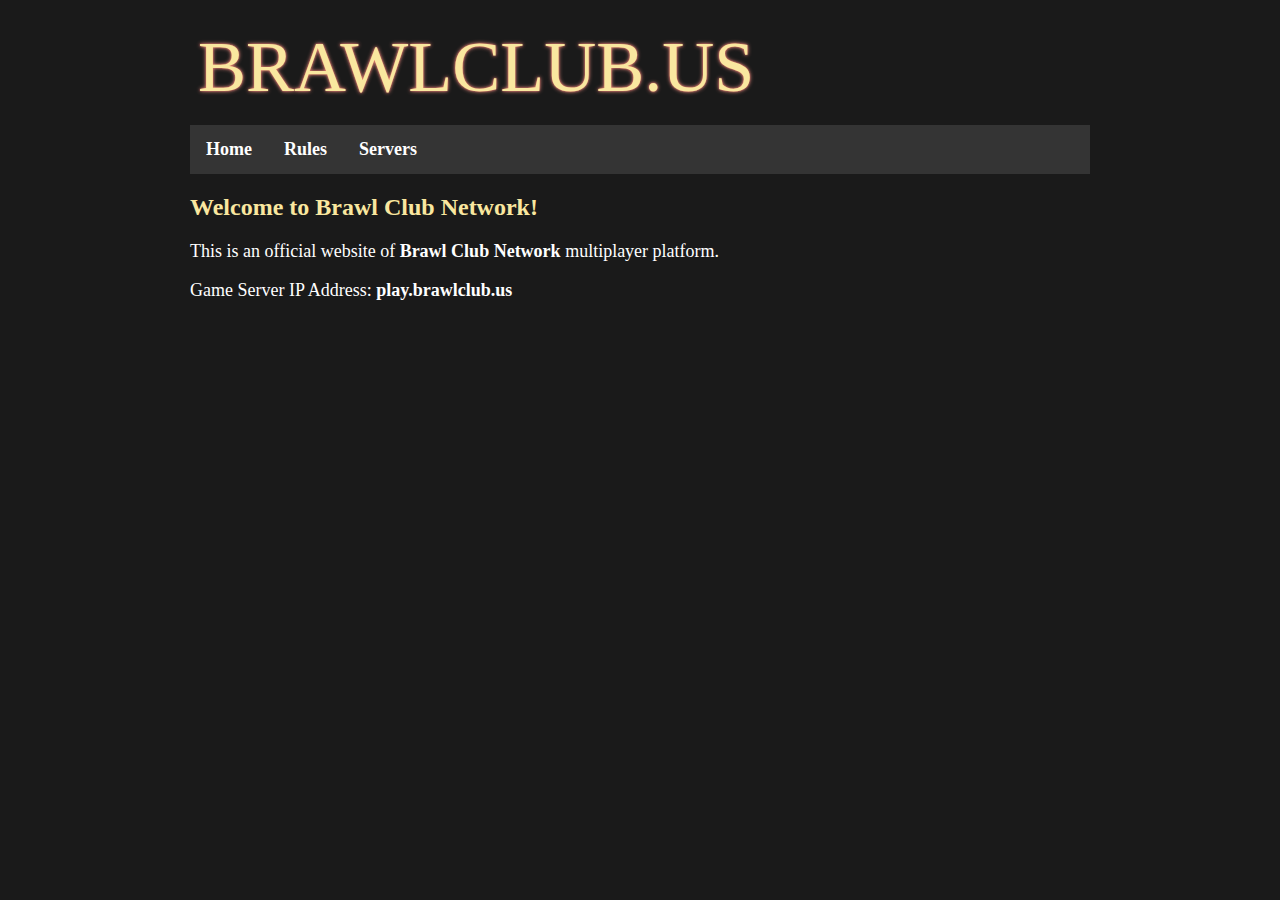
==== public/index.html @ 462b9937 "first" ====
<!DOCTYPE html>
<html lang="en">

	<!-- Header -->
	<head>
		<meta charset="utf-8">
		<meta name="viewport" content="width=device-width, initial-scale=1.0">
		<title>Brawl Club Network</title>
		<link href="styles/main.css" rel="stylesheet" type="text/css"/>
	</head>
	
	<!-- Body -->
	<body>
		<!-- Content -->
		<div class="content">
			<div class="neon-text">BRAWLCLUB.US</div>

			<h1>
				<div class="navbar">
					<ul>
						<li><a class="active" href="index.html">Home</a></li>
						<li><a class="active" href="rules.html">Rules</a></li>
						<li><a class="active" href="servers.html">Servers</a></li>
					</ul>
				</div>
			</h1>

			<h2>
				Welcome to Brawl Club Network!
			</h2>
			
			<p>This is an official website of <b>Brawl Club Network</b> multiplayer platform.</p>

			<p>Game Server IP Address: <b>play.brawlclub.us</b></p>
		</div>
	</body>
	
</html>
---- public/styles/main.css ----
@font-face {
    font-family: "MyAverage";
    src: url('/styles/Average-Regular.ttf');
}

@font-face {
    font-family: "MyNeon";
    src: url('/styles/NeonSans.ttf');
}
.neon-text {
	font-family: 'MyNeon';
	font-size: 72px;
	color: #f9e79f;
	margin: 8px 8px 8px 8px;
	text-shadow:
		0 0 2px #ec7063,
		0 0 04px #f1948a;
}

body {
	background: #1A1A1A;
	font-family: 'MyAverage', serif;
	font-size: 18px;
	color: white;
}

h1 {
	font-size: 24px;
	color: #F9E79F;
}

h2 {
	font-size: 24px;
	color: #F9E79F;
}

.serverListTable {
	width: 75%;
}
table, th, td {
	border: 1px solid white;
	border-collapse: collapse;
}
th {
	padding: 5px;
	text-align: left;
}
td {
	background-clip: border-box;
	padding: 5px;
}

a {
	color: white;
}
a.visited {
	color: #EC7063;
}
a:hover {
	color: white;
}
a:active {
	color: #EC7063;
}

ul {
	list-style-type: none;
	margin: 0;
	padding: 0;
	overflow: hidden;
	background-color: #343434;
}
	
li {
	float: left;
}
	
li a {
	display: block;
	color: white;
	text-align: center;
	padding: 14px 16px;
	text-decoration: none;
	font-size: 18px;
}
	
li a:hover {
	background-color: #111;
}

.content {
	margin: auto;
	padding: 10px;
}
@media screen and (min-width: 900px) {
	.content {
		max-width: 900px;
  		margin: auto;
		padding: 10px;
	}
	.neon-text {
		max-width: 900px;
	}
}
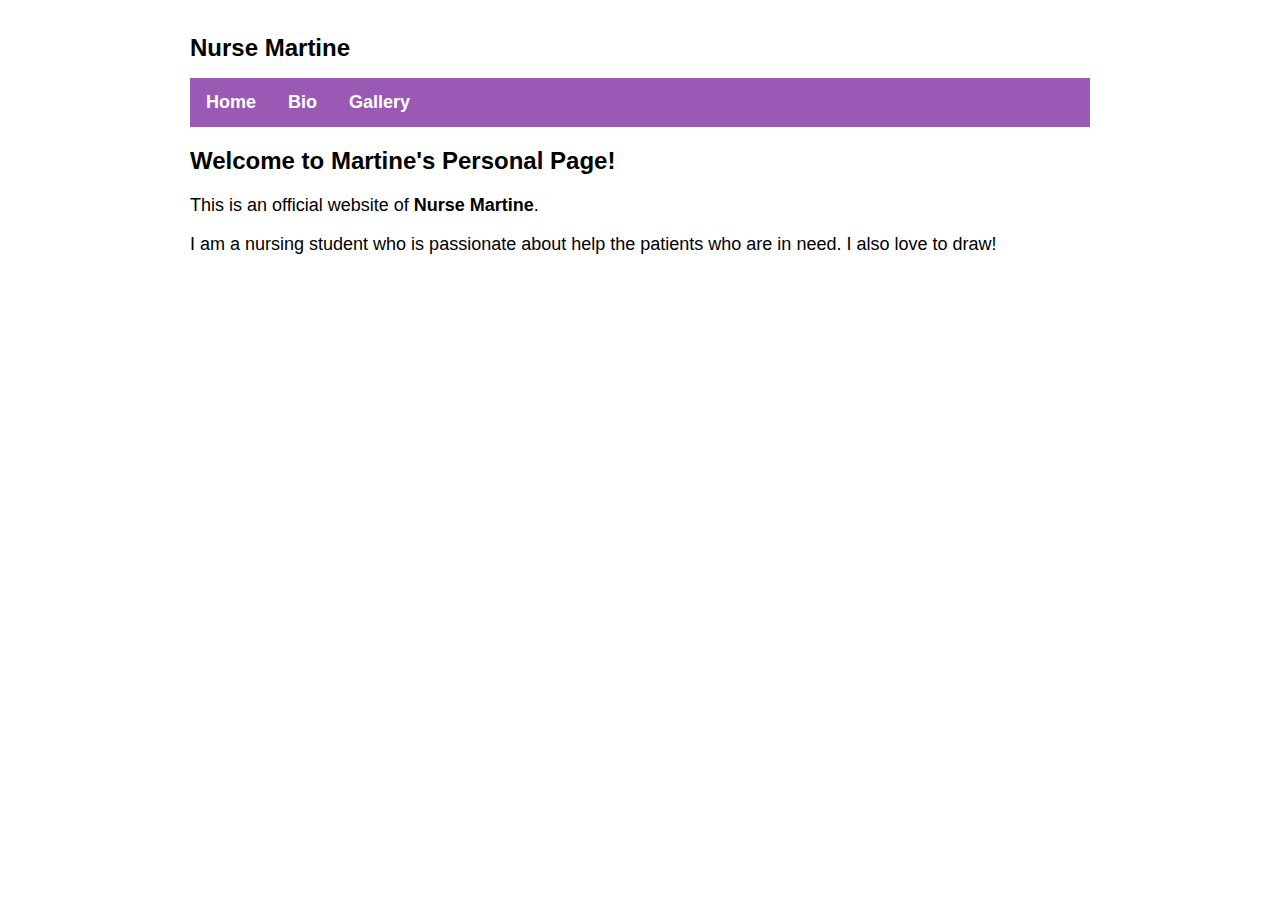
==== commit 1478320a: "UPDATE" ====
--- a/public/index.html
+++ b/public/index.html
@@ -5,7 +5,7 @@
 	<head>
 		<meta charset="utf-8">
 		<meta name="viewport" content="width=device-width, initial-scale=1.0">
-		<title>Brawl Club Network</title>
+		<title>Nurse Martine</title>
 		<link href="styles/main.css" rel="stylesheet" type="text/css"/>
 	</head>
 	
@@ -13,25 +13,25 @@
 	<body>
 		<!-- Content -->
 		<div class="content">
-			<div class="neon-text">BRAWLCLUB.US</div>
+			<h1>Nurse Martine</h1>
 
 			<h1>
 				<div class="navbar">
 					<ul>
 						<li><a class="active" href="index.html">Home</a></li>
-						<li><a class="active" href="rules.html">Rules</a></li>
-						<li><a class="active" href="servers.html">Servers</a></li>
+						<li><a class="active" href="bio.html">Bio</a></li>
+						<li><a class="active" href="gallery.html">Gallery</a></li>
 					</ul>
 				</div>
 			</h1>
 
 			<h2>
-				Welcome to Brawl Club Network!
+				Welcome to Martine's Personal Page!
 			</h2>
 			
-			<p>This is an official website of <b>Brawl Club Network</b> multiplayer platform.</p>
+			<p>This is an official website of <b>Nurse Martine</b>.</p>
 
-			<p>Game Server IP Address: <b>play.brawlclub.us</b></p>
+			<p>I am a nursing student who is passionate about help the patients who are in need. I also love to draw!</p>
 		</div>
 	</body>
 	
--- a/public/styles/main.css
+++ b/public/styles/main.css
@@ -1,37 +1,23 @@
 @font-face {
-    font-family: "MyAverage";
-    src: url('/styles/Average-Regular.ttf');
-}
-
-@font-face {
-    font-family: "MyNeon";
-    src: url('/styles/NeonSans.ttf');
-}
-.neon-text {
-	font-family: 'MyNeon';
-	font-size: 72px;
-	color: #f9e79f;
-	margin: 8px 8px 8px 8px;
-	text-shadow:
-		0 0 2px #ec7063,
-		0 0 04px #f1948a;
+    font-family: "MyRoboto";
+    src: url('/styles/RobotoCondensed-Regular.ttf');
 }
 
 body {
-	background: #1A1A1A;
-	font-family: 'MyAverage', serif;
+	background: white;
+	font-family: 'MyRoboto', sans-serif;
 	font-size: 18px;
-	color: white;
+	color: black;
 }
 
 h1 {
 	font-size: 24px;
-	color: #F9E79F;
+	color: black;
 }
 
 h2 {
 	font-size: 24px;
-	color: #F9E79F;
+	color: black;
 }
 
 .serverListTable {
@@ -60,7 +46,7 @@
 	color: white;
 }
 a:active {
-	color: #EC7063;
+	color: #F1948A;
 }
 
 ul {
@@ -68,7 +54,7 @@
 	margin: 0;
 	padding: 0;
 	overflow: hidden;
-	background-color: #343434;
+	background-color: #9B59B6;
 }
 	
 li {
@@ -85,7 +71,7 @@
 }
 	
 li a:hover {
-	background-color: #111;
+	background-color: #76448A;
 }
 
 .content {
